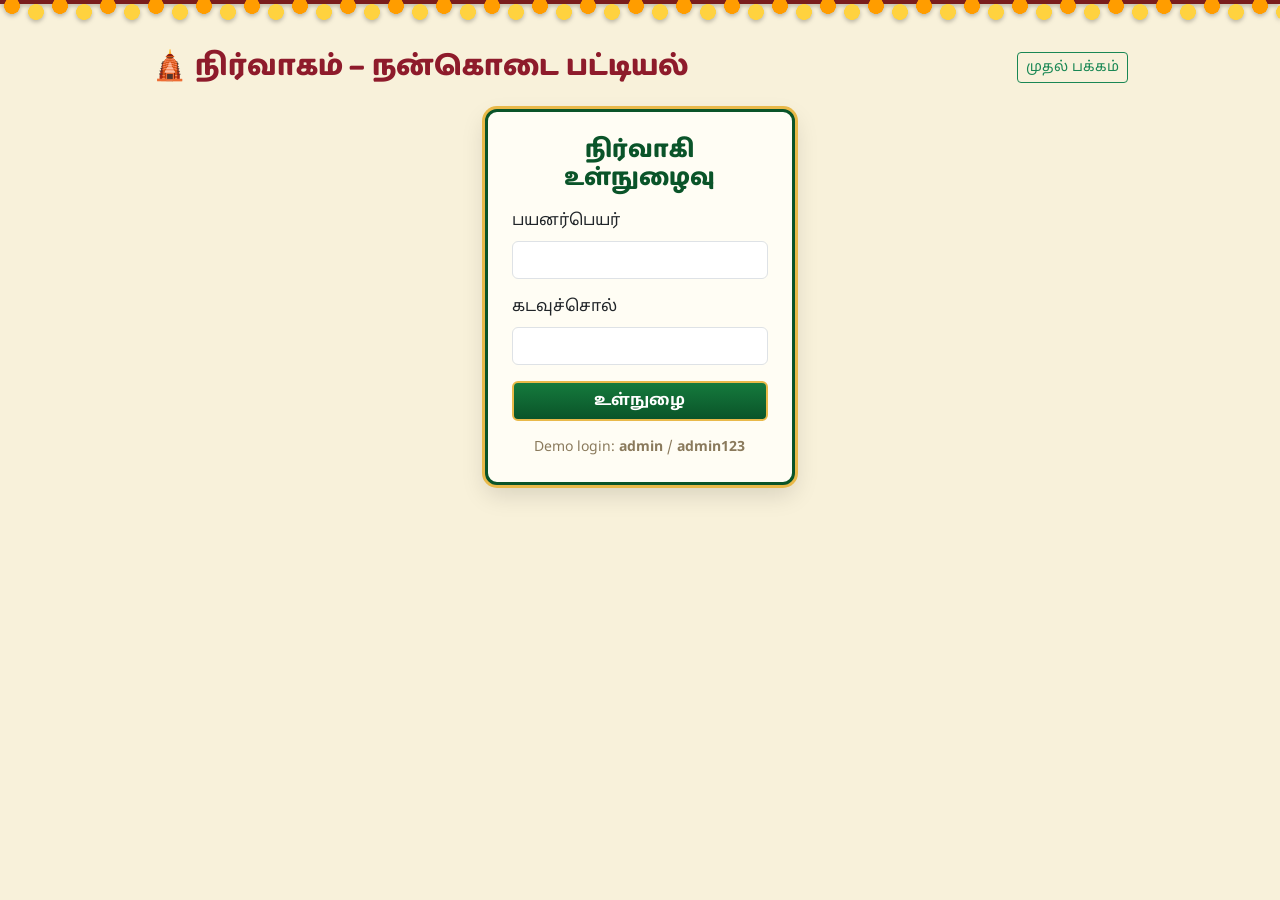
==== admin.html @ f66e685a "first commit" ====
<!DOCTYPE html>
<html lang="ta">
<head>
<meta charset="UTF-8">
<meta name="viewport" content="width=device-width, initial-scale=1">
<title>நிர்வாகம் – நன்கொடை பட்டியல் | ஸ்ரீ சித்தி விநாயகர் ஆலயம்</title>
<link rel="stylesheet" href="vendor/bootstrap.min.css">
<link rel="preconnect" href="https://fonts.googleapis.com">
<link rel="preconnect" href="https://fonts.gstatic.com" crossorigin>
<link href="https://fonts.googleapis.com/css2?family=Baloo+Thambi+2:wght@500;700;800&family=Noto+Sans+Tamil:wght@400;500;700;800&display=swap" rel="stylesheet">
<link rel="stylesheet" href="css/style.css">
</head>
<body class="admin-page">

<div class="garland" aria-hidden="true"></div>

<div class="container py-4 admin-container">
  <div class="d-flex justify-content-between align-items-center mb-4 flex-wrap gap-2">
    <h2 class="admin-title m-0">🛕 நிர்வாகம் – நன்கொடை பட்டியல்</h2>
    <div class="d-flex gap-2">
      <a href="index.html" class="btn btn-outline-success btn-sm">முதல் பக்கம்</a>
      <button id="logoutBtn" class="btn btn-outline-danger btn-sm d-none">வெளியேறு</button>
    </div>
  </div>

  <!-- ===== Login view ===== -->
  <section id="loginView" class="row justify-content-center">
    <div class="col-12 col-sm-8 col-md-5 col-lg-4">
      <div class="card festive-card">
        <div class="card-body p-4">
          <h4 class="text-center mb-3 admin-sub">நிர்வாகி உள்நுழைவு</h4>
          <form id="loginForm" novalidate>
            <label class="form-label" for="loginUser">பயனர்பெயர்</label>
            <input id="loginUser" class="form-control mb-3" autocomplete="username" required>
            <label class="form-label" for="loginPass">கடவுச்சொல்</label>
            <input id="loginPass" type="password" class="form-control mb-3" autocomplete="current-password" required>
            <button class="btn btn-fest w-100" type="submit">உள்நுழை</button>
            <div id="loginError" class="text-danger mt-2 small d-none">தவறான பயனர்பெயர் / கடவுச்சொல்</div>
            <div class="hint mt-3 small text-center">Demo login: <b>admin</b> / <b>admin123</b></div>
          </form>
        </div>
      </div>
    </div>
  </section>

  <!-- ===== Dashboard view ===== -->
  <section id="dashView" class="d-none">
    <div class="card festive-card mb-4">
      <div class="card-body p-3 p-md-4">
        <h5 class="mb-3 admin-sub">➕ புதிய நன்கொடை சேர்க்க</h5>
        <form id="addForm" class="row g-2">
          <div class="col-12 col-md-5">
            <input id="addName" class="form-control" placeholder="கொடுத்தவர் பெயர்" required maxlength="60">
          </div>
          <div class="col-6 col-md-3">
            <input id="addAmount" type="number" min="1" step="1" class="form-control" placeholder="தொகை (₹)" required>
          </div>
          <div class="col-6 col-md-4">
            <button class="btn btn-fest w-100" type="submit">சேர்</button>
          </div>
        </form>
      </div>
    </div>

    <div class="card festive-card mb-4 d-none" id="ghPanel">
      <div class="card-body p-3">
        <h6 class="admin-sub mb-2">🐙 GitHub Sync — repo-வின் data/donors.xlsx</h6>
        <div class="row g-2 align-items-center">
          <div class="col-12 col-md-5">
            <input id="ghToken" type="password" class="form-control" placeholder="GitHub fine-grained token (Contents: Read &amp; write)">
          </div>
          <div class="col-auto"><button id="ghConnect" class="btn btn-fest btn-sm">🔑 இணை</button></div>
          <div class="col-auto">
            <label class="btn btn-outline-success btn-sm mb-0">⬆ Excel பதிவேற்று
              <input id="ghUpload" type="file" accept=".xlsx" hidden>
            </label>
          </div>
        </div>
        <p id="ghStatus" class="small mt-2 mb-0 text-secondary"></p>
      </div>
    </div>

    <div class="donor-card">
      <div class="table-responsive">
        <table class="table donor-table mb-0 align-middle">
          <thead>
            <tr>
              <th class="col-serial">வரிசை எண்</th>
              <th>கொடுத்தவர் பெயர்</th>
              <th class="col-amt">அமௌன்ட் (₹)</th>
              <th class="col-act text-end">செயல்கள்</th>
            </tr>
          </thead>
          <tbody id="adminRows">
            <tr><td colspan="4" class="loading">தரவு ஏற்றப்படுகிறது…</td></tr>
          </tbody>
        </table>
      </div>
    </div>

    <div class="d-flex flex-wrap justify-content-between align-items-center mt-3 gap-2">
      <p class="m-0 total-inline">மொத்தம்: ₹ <span id="adminTotal">0</span></p>
      <div class="d-flex gap-2 flex-wrap">
        <button id="linkExcelBtn" class="btn btn-outline-success btn-sm">📁 data folder இணை</button>
        <button id="downloadExcelBtn" class="btn btn-success btn-sm">⬇ Excel பதிவிறக்கு</button>
      </div>
    </div>
    <p id="excelStatus" class="excel-status text-secondary small mt-2 mb-0"></p>
  </section>
</div>

<!-- ===== Edit modal ===== -->
<div class="modal fade" id="editModal" tabindex="-1" aria-hidden="true">
  <div class="modal-dialog modal-dialog-centered">
    <div class="modal-content festive-card">
      <form id="editForm">
        <div class="modal-header">
          <h5 class="modal-title admin-sub">✏️ நன்கொடை திருத்து</h5>
          <button type="button" class="btn-close" data-bs-dismiss="modal" aria-label="மூடு"></button>
        </div>
        <div class="modal-body">
          <input type="hidden" id="editSerial">
          <label class="form-label" for="editName">கொடுத்தவர் பெயர்</label>
          <input id="editName" class="form-control mb-3" required maxlength="60">
          <label class="form-label" for="editAmount">தொகை (₹)</label>
          <input id="editAmount" type="number" min="1" step="1" class="form-control" required>
        </div>
        <div class="modal-footer">
          <button type="button" class="btn btn-secondary" data-bs-dismiss="modal">ரத்து</button>
          <button class="btn btn-fest" type="submit">சேமி</button>
        </div>
      </form>
    </div>
  </div>
</div>

<!-- ===== Delete modal ===== -->
<div class="modal fade" id="deleteModal" tabindex="-1" aria-hidden="true">
  <div class="modal-dialog modal-dialog-centered">
    <div class="modal-content festive-card">
      <form id="deleteForm">
        <div class="modal-header">
          <h5 class="modal-title admin-sub">🗑️ நன்கொடை நீக்கு</h5>
          <button type="button" class="btn-close" data-bs-dismiss="modal" aria-label="மூடு"></button>
        </div>
        <div class="modal-body">
          <input type="hidden" id="deleteSerial">
          <p class="mb-0"><b id="deleteName"></b> என்ற நன்கொடையை நீக்க விரும்புகிறீர்களா?</p>
        </div>
        <div class="modal-footer">
          <button type="button" class="btn btn-secondary" data-bs-dismiss="modal">ரத்து</button>
          <button class="btn btn-danger" type="submit">நீக்கு</button>
        </div>
      </form>
    </div>
  </div>
</div>

<div class="toast-container position-fixed bottom-0 end-0 p-3">
  <div id="appToast" class="toast align-items-center text-bg-success border-0" role="status" aria-live="polite">
    <div class="d-flex">
      <div class="toast-body" id="toastMsg"></div>
      <button type="button" class="btn-close btn-close-white me-2 m-auto" data-bs-dismiss="toast" aria-label="மூடு"></button>
    </div>
  </div>
</div>

<script src="vendor/bootstrap.bundle.min.js"></script>
<script src="vendor/xlsx.full.min.js"></script>
<script src="js/config.js"></script>
<script src="js/store.js"></script>
<script src="js/admin.js"></script>
</body>
</html>
---- css/style.css ----
/* ============================================================
   ஸ்ரீ சித்தி விநாயகர் ஆலயம் – விநாயகர் சதுர்த்தி நன்கொடை பட்டியல்
   Festive poster theme: cream / temple-green / maroon / gold
   ============================================================ */

:root {
  --cream:      #f8f1da;
  --cream-2:    #f4edd3;
  --cream-3:    #efe6c6;
  --green:      #0e6b34;
  --green-lite: #157a3d;
  --green-dark: #0a5429;
  --maroon:     #8e1b2b;
  --maroon-dk:  #6f1220;
  --gold:       #e9b949;
  --gold-dark:  #c99a2e;
  --red:        #d21f2b;
  --ink:        #1a2a7a;
}

html { scroll-behavior: smooth; }

body {
  margin: 0;
  background: var(--cream);
  color: var(--ink);
  font-family: 'Noto Sans Tamil', 'Baloo Thambi 2', system-ui, -apple-system, 'Segoe UI', sans-serif;
}

h1, h2, h4, h5, .fest-title, .plaque, .ribbon, .admin-title, .admin-sub,
.total-amount, .donor-table thead th {
  font-family: 'Baloo Thambi 2', 'Noto Sans Tamil', system-ui, sans-serif;
}

/* ---------- Marigold garland strip (top of every page) ---------- */
.garland {
  height: 26px;
  background:
    radial-gradient(circle 8px at 12px 6px,  #ff9d00 97%, transparent 100%) 0 0 / 48px 26px repeat-x,
    radial-gradient(circle 8px at 12px 12px, #ffd23f 97%, transparent 100%) 24px 0 / 48px 26px repeat-x,
    linear-gradient(#7a1d1d, #7a1d1d) 0 0 / 100% 4px no-repeat;
  filter: drop-shadow(0 2px 2px rgba(0,0,0,.25));
}

/* ---------- Hero (compact poster header) ---------- */
.hero {
  background: linear-gradient(180deg, #cfe8ff 0%, #e6efdc 55%, var(--cream) 100%);
  padding: .8rem .6rem .7rem;
}
.hero-inner {
  max-width: 1000px;
  margin: 0 auto;
  display: flex;
  align-items: center;
  justify-content: center;
  gap: 1rem;
}
.hero-img {
  flex: 0 0 auto;
  width: 104px;
  height: 104px;
  object-fit: cover;
  object-position: center 22%;
  border: 3px solid #fff;
  outline: 2px solid var(--gold);
  border-radius: 14px;
  box-shadow: 0 6px 16px rgba(0,0,0,.22);
}
.hero-text { flex: 1 1 auto; min-width: 0; }
.temple-line {
  color: var(--red);
  font-weight: 800;
  font-size: clamp(.85rem, 2.4vw, 1.3rem);
  margin: 0;
  text-shadow: 1px 1px 0 #fff, -1px 1px 0 #fff, 1px -1px 0 #fff, -1px -1px 0 #fff;
}
.fest-title {
  color: var(--red);
  font-weight: 800;
  font-size: clamp(1.45rem, 5vw, 2.9rem);
  line-height: 1.15;
  margin: .1rem 0 .45rem;
  text-shadow:
    2px 2px 0 #fff, -2px 2px 0 #fff, 2px -2px 0 #fff, -2px -2px 0 #fff,
    0 4px 0 rgba(201,154,46,.9), 0 8px 16px rgba(0,0,0,.25);
}
.badge-row { display: flex; justify-content: center; align-items: center; gap: .8rem; flex-wrap: wrap; }
.plaque {
  display: inline-block;
  background: linear-gradient(180deg, var(--green-lite), var(--green-dark));
  color: #fff;
  font-weight: 800;
  font-size: clamp(1rem, 3vw, 1.7rem);
  line-height: 1.25;
  padding: .15rem 1.6rem;
  border: 2px solid var(--gold);
  border-radius: 8px;
  box-shadow: 0 0 0 2px var(--green-dark), 0 4px 10px rgba(0,0,0,.2);
  position: relative;
}
.plaque::before, .plaque::after {
  content: "";
  position: absolute;
  top: 50%;
  width: 10px; height: 10px;
  background: var(--gold);
  transform: translateY(-50%) rotate(45deg);
}
.plaque::before { left: -7px; }
.plaque::after  { right: -7px; }
.ribbon {
  display: inline-block;
  background: linear-gradient(180deg, #a32437, var(--maroon-dk));
  color: #fff;
  font-weight: 700;
  font-size: clamp(.85rem, 2.6vw, 1.3rem);
  line-height: 1.3;
  padding: .18rem 1.4rem;
  border-radius: 6px;
  box-shadow: 0 4px 10px rgba(0,0,0,.25);
  position: relative;
}
.ribbon::before, .ribbon::after {
  content: "";
  position: absolute;
  top: 6px;
  border: 10px solid transparent;
}
.ribbon::before { left: -18px; border-right: 12px solid var(--maroon-dk); }
.ribbon::after  { right: -18px; border-left: 12px solid var(--maroon-dk); }
.blessing {
  margin: .7rem auto 0;
  color: #5a4632;
  font-weight: 700;
  line-height: 1.45;
  max-width: 52ch;
  font-size: clamp(.8rem, 2.2vw, 1rem);
}
@media (max-width: 575.98px) {
  .blessing { display: none; } /* keep first screen for the purpose + table */
}
@media (min-width: 768px) {
  .hero { padding: 1.1rem .8rem .9rem; }
  .hero-inner { gap: 2.2rem; }
  .hero-img { width: 250px; height: 250px; border-width: 4px; outline-width: 3px; border-radius: 18px; }
}

/* ---------- Donor table (same columns as the poster) ---------- */
.table-wrap { max-width: 980px; padding: 1.6rem .75rem 2.2rem; }
.donor-card {
  border: 3px solid var(--green-dark);
  border-radius: 8px;
  overflow: hidden;
  background: var(--cream-2);
  box-shadow: 0 0 0 3px var(--gold), 0 12px 26px rgba(0,0,0,.15);
}
.donor-table { --bs-table-bg: transparent; margin: 0; }
.donor-table thead th {
  background: linear-gradient(180deg, var(--green-lite), var(--green-dark));
  color: #fff;
  font-size: 1.08rem;
  letter-spacing: .02em;
  padding: .7rem .9rem;
  border: 1px solid var(--gold-dark);
  white-space: nowrap;
  text-align: center;
}
.donor-table thead th:nth-child(2) { text-align: center; }
.donor-table td {
  border: 1px solid #b9c8ae;
  padding: .68rem .9rem;
  font-weight: 600;
  color: var(--ink);
  background: var(--cream-2);
}
.donor-table tbody tr:nth-child(even) td { background: var(--cream-3); }
.donor-table tbody tr:hover td { background: #f7e9b8; }
.col-serial { width: 130px; text-align: center; font-weight: 800; }
.col-amt    { width: 190px; text-align: center; font-weight: 800; }
.col-act    { width: 120px; }
td.donor-name { font-size: 1.06rem; }
.loading { text-align: center; color: #7c6a4d; padding: 1.4rem; }

/* ---------- Total banner ---------- */
.total-banner {
  position: relative;
  margin: 2.1rem auto 0;
  max-width: 720px;
  background: linear-gradient(180deg, #a32437, var(--maroon-dk));
  border: 4px solid var(--gold);
  border-radius: 18px;
  padding: 1.1rem 3.2rem 1.2rem;
  color: #fff;
  box-shadow: 0 12px 26px rgba(0,0,0,.24);
}
.total-label { font-weight: 700; margin: 0 0 .15rem; font-size: clamp(1rem, 3vw, 1.3rem); }
.total-amount {
  margin: 0;
  color: #ffd93b;
  font-weight: 800;
  font-size: clamp(2.2rem, 7vw, 3.4rem);
  text-shadow: 0 3px 0 rgba(0,0,0,.35);
}
.corner { position: absolute; bottom: -16px; font-size: 2.1rem; filter: drop-shadow(0 3px 3px rgba(0,0,0,.3)); }
.deco-left  { left: 12px; }
.deco-right { right: 12px; }

.thanks {
  text-align: center;
  color: var(--ink);
  font-weight: 700;
  font-style: italic;
  font-size: clamp(1.05rem, 3.4vw, 1.4rem);
  margin: 1.8rem 0 1rem;
  line-height: 1.6;
}
.thanks strong { color: var(--maroon); }

.gopuram-img { max-width: 170px; border: 3px solid #fff; outline: 2px solid var(--gold); box-shadow: 0 8px 20px rgba(0,0,0,.18); }

/* ---------- Footer ---------- */
.footer {
  margin-top: 2.6rem;
  background: var(--green-dark);
  background-image: repeating-linear-gradient(45deg, transparent 0 14px, rgba(233,185,73,.18) 14px 16px, transparent 16px 30px);
  color: #f4e9c8;
  padding: .85rem 0;
  border-top: 4px solid var(--gold);
  font-weight: 600;
}
.admin-link { color: var(--gold); text-decoration: none; }
.admin-link:hover { color: #ffe08a; text-decoration: underline; }

/* ---------- Admin page ---------- */
.admin-page { background: var(--cream); min-height: 100vh; }
.admin-container { max-width: 1000px; }
.admin-title { color: var(--maroon); font-weight: 800; font-size: clamp(1.25rem, 4vw, 1.8rem); }
.admin-sub { color: var(--green-dark); font-weight: 800; }
.festive-card {
  border: 3px solid var(--green-dark);
  border-radius: 12px;
  box-shadow: 0 0 0 3px var(--gold), 0 10px 24px rgba(0,0,0,.13);
  background: #fffdf4;
}
.festive-card .modal-header { border-bottom: 2px solid var(--gold); background: #fdf6dd; border-radius: 9px 9px 0 0; }
.festive-card .modal-footer { border-top: 2px solid var(--gold); background: #fdf6dd; }
.btn-fest {
  background: linear-gradient(180deg, var(--green-lite), var(--green-dark));
  color: #fff;
  border: 2px solid var(--gold);
  font-weight: 700;
}
.btn-fest:hover, .btn-fest:focus { color: #fff; filter: brightness(1.1); }
.hint { color: #8a7a5c; }
.excel-status { max-width: 720px; line-height: 1.5; }
.total-inline { font-weight: 800; color: var(--maroon); font-size: 1.2rem; }
.action-btn { min-width: 40px; }

/* ---------- Small screens ---------- */
@media (max-width: 767.98px) {
  .table-wrap { padding: .9rem .6rem 1.6rem; }
  .total-banner { margin-top: 1.4rem; padding: 1rem 1.4rem 1.1rem; }
  .corner { font-size: 1.6rem; bottom: -12px; }
  .col-serial { width: 84px; }
  .col-amt { width: 110px; }
  .donor-table thead th, .donor-table td { padding: .55rem .5rem; font-size: .95rem; }
  .gopuram-img { max-width: 140px; }
  .thanks { margin: 1.2rem 0 .8rem; }
  .footer { margin-top: 1.6rem; }
}
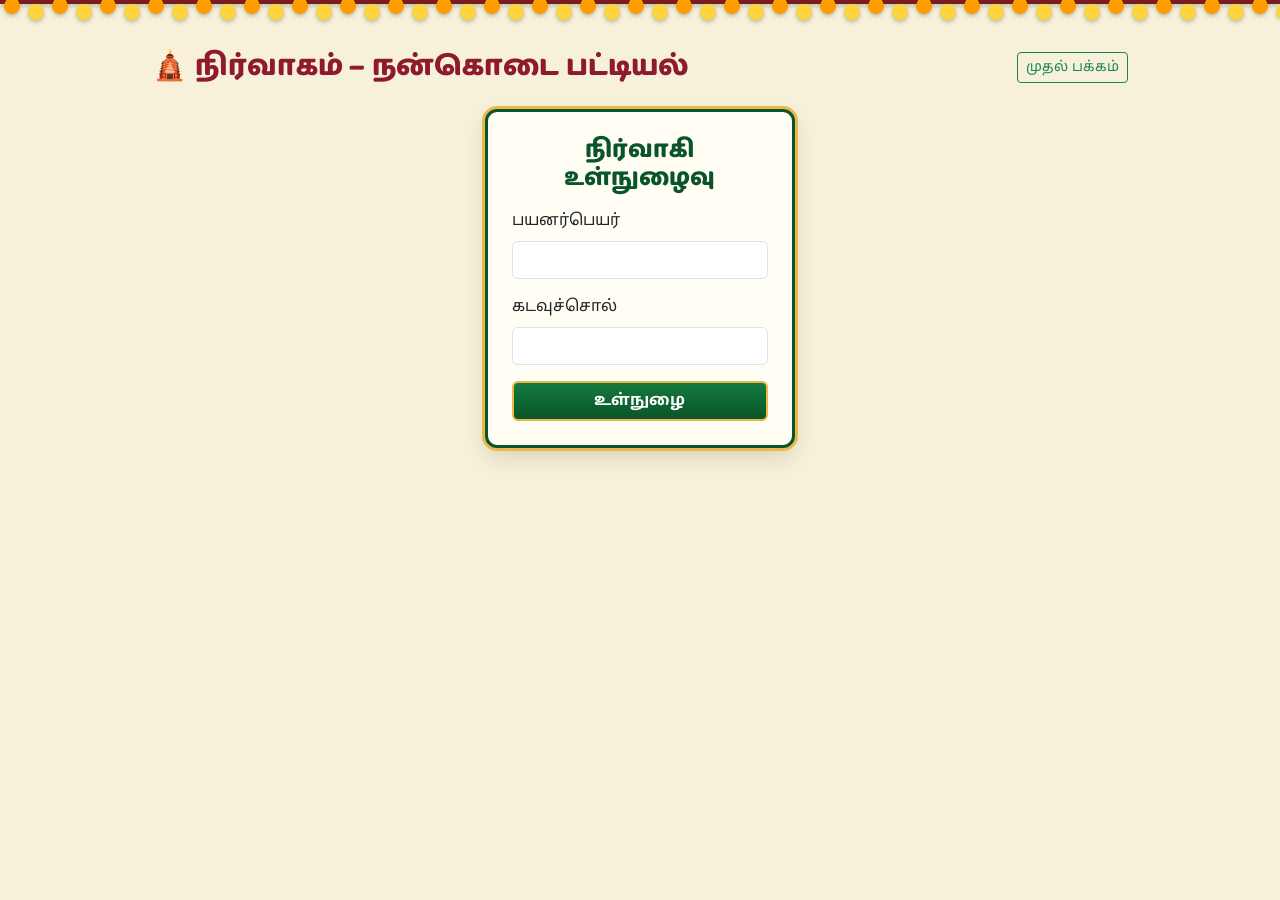
==== commit 8889b503: "UPdated code phase 2" ====
--- a/admin.html
+++ b/admin.html
@@ -36,7 +36,7 @@
             <input id="loginPass" type="password" class="form-control mb-3" autocomplete="current-password" required>
             <button class="btn btn-fest w-100" type="submit">உள்நுழை</button>
             <div id="loginError" class="text-danger mt-2 small d-none">தவறான பயனர்பெயர் / கடவுச்சொல்</div>
-            <div class="hint mt-3 small text-center">Demo login: <b>admin</b> / <b>admin123</b></div>
+           <!-- <div class="hint mt-3 small text-center">Demo login: <b>admin</b> / <b>admin123</b></div> -->
           </form>
         </div>
       </div>
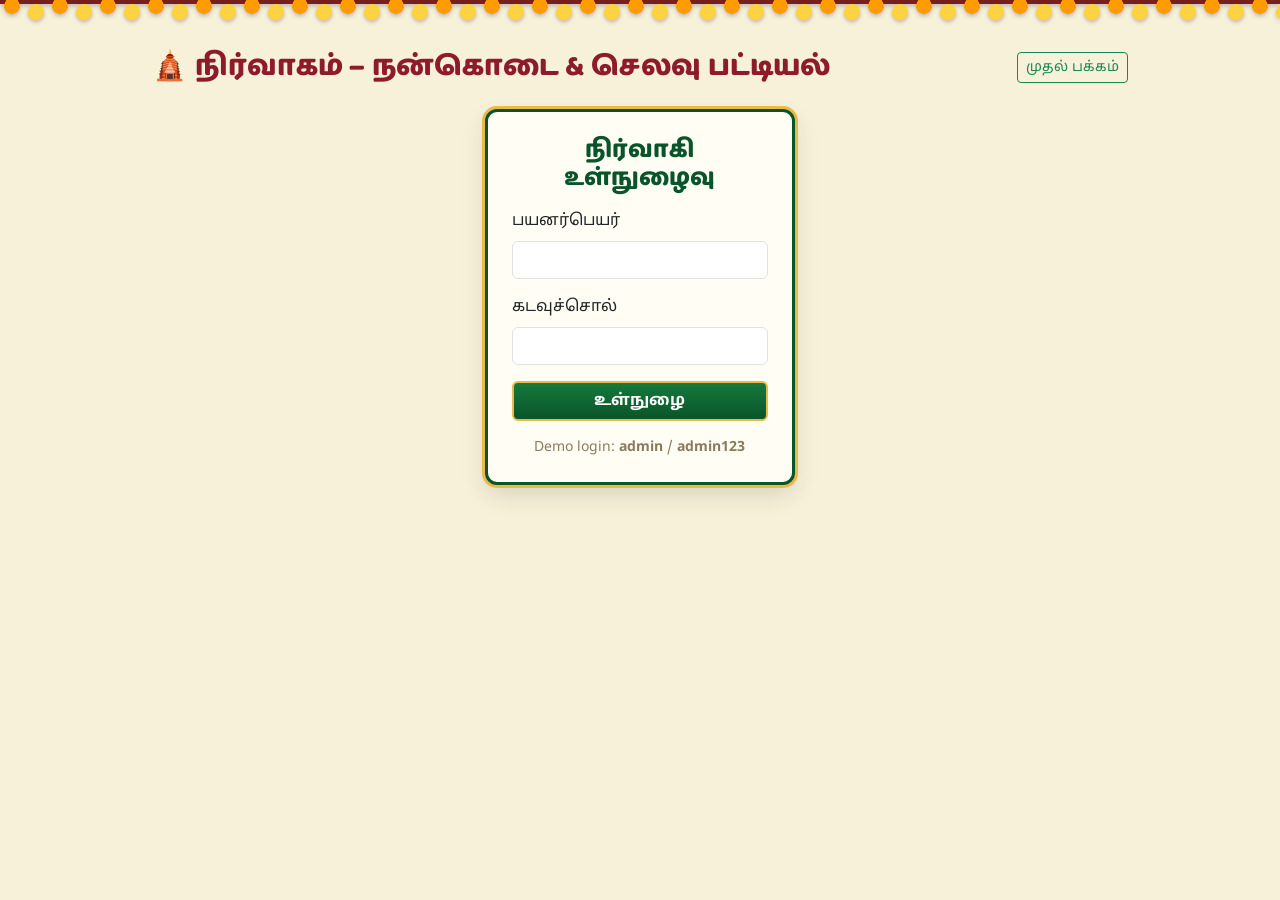
==== commit 799965a0: "UPdated code phase 3" ====
--- a/admin.html
+++ b/admin.html
@@ -3,7 +3,7 @@
 <head>
 <meta charset="UTF-8">
 <meta name="viewport" content="width=device-width, initial-scale=1">
-<title>நிர்வாகம் – நன்கொடை பட்டியல் | ஸ்ரீ சித்தி விநாயகர் ஆலயம்</title>
+<title>நிர்வாகம் – நன்கொடை & செலவு பட்டியல் | ஸ்ரீ சித்தி விநாயகர் ஆலயம்</title>
 <link rel="stylesheet" href="vendor/bootstrap.min.css">
 <link rel="preconnect" href="https://fonts.googleapis.com">
 <link rel="preconnect" href="https://fonts.gstatic.com" crossorigin>
@@ -16,7 +16,7 @@
 
 <div class="container py-4 admin-container">
   <div class="d-flex justify-content-between align-items-center mb-4 flex-wrap gap-2">
-    <h2 class="admin-title m-0">🛕 நிர்வாகம் – நன்கொடை பட்டியல்</h2>
+    <h2 class="admin-title m-0">🛕 நிர்வாகம் – நன்கொடை & செலவு பட்டியல்</h2>
     <div class="d-flex gap-2">
       <a href="index.html" class="btn btn-outline-success btn-sm">முதல் பக்கம்</a>
       <button id="logoutBtn" class="btn btn-outline-danger btn-sm d-none">வெளியேறு</button>
@@ -36,7 +36,7 @@
             <input id="loginPass" type="password" class="form-control mb-3" autocomplete="current-password" required>
             <button class="btn btn-fest w-100" type="submit">உள்நுழை</button>
             <div id="loginError" class="text-danger mt-2 small d-none">தவறான பயனர்பெயர் / கடவுச்சொல்</div>
-           <!-- <div class="hint mt-3 small text-center">Demo login: <b>admin</b> / <b>admin123</b></div> -->
+            <div class="hint mt-3 small text-center">Demo login: <b>admin</b> / <b>admin123</b></div>
           </form>
         </div>
       </div>
@@ -45,22 +45,6 @@
 
   <!-- ===== Dashboard view ===== -->
   <section id="dashView" class="d-none">
-    <div class="card festive-card mb-4">
-      <div class="card-body p-3 p-md-4">
-        <h5 class="mb-3 admin-sub">➕ புதிய நன்கொடை சேர்க்க</h5>
-        <form id="addForm" class="row g-2">
-          <div class="col-12 col-md-5">
-            <input id="addName" class="form-control" placeholder="கொடுத்தவர் பெயர்" required maxlength="60">
-          </div>
-          <div class="col-6 col-md-3">
-            <input id="addAmount" type="number" min="1" step="1" class="form-control" placeholder="தொகை (₹)" required>
-          </div>
-          <div class="col-6 col-md-4">
-            <button class="btn btn-fest w-100" type="submit">சேர்</button>
-          </div>
-        </form>
-      </div>
-    </div>
 
     <div class="card festive-card mb-4 d-none" id="ghPanel">
       <div class="card-body p-3">
@@ -80,6 +64,33 @@
       </div>
     </div>
 
+    <!-- Add donor -->
+    <div class="card festive-card mb-3">
+      <div class="card-body p-3 p-md-4">
+        <h5 class="mb-3 admin-sub">➕ புதிய நன்கொடை சேர்க்க</h5>
+        <form id="addForm" class="row g-2">
+          <div class="col-12 col-md-5"><input id="addName" class="form-control" placeholder="கொடுத்தவர் பெயர்" required maxlength="60"></div>
+          <div class="col-6 col-md-3"><input id="addAmount" type="number" min="1" step="1" class="form-control" placeholder="தொகை (₹)" required></div>
+          <div class="col-6 col-md-4"><button class="btn btn-fest w-100" type="submit">சேர்</button></div>
+        </form>
+      </div>
+    </div>
+
+    <!-- Add expense -->
+    <div class="card festive-card mb-4">
+      <div class="card-body p-3 p-md-4">
+        <h5 class="mb-3 admin-sub">➖ புதிய செலவு சேர்க்க</h5>
+        <form id="addExpForm" class="row g-2">
+          <div class="col-6 col-md-3"><input id="addExpDate" type="date" class="form-control" required></div>
+          <div class="col-12 col-md-5"><input id="addExpDesc" class="form-control" placeholder="விவரம் (எ.கா. பந்தல், பூக்கள்)" required maxlength="80"></div>
+          <div class="col-6 col-md-2"><input id="addExpAmount" type="number" min="1" step="1" class="form-control" placeholder="தொகை (₹)" required></div>
+          <div class="col-12 col-md-2"><button class="btn btn-fest w-100" type="submit">சேர்</button></div>
+        </form>
+      </div>
+    </div>
+
+    <!-- Donors table -->
+    <h5 class="admin-sub mb-2">நன்கொடை பட்டியல்</h5>
     <div class="donor-card">
       <div class="table-responsive">
         <table class="table donor-table mb-0 align-middle">
@@ -98,26 +109,45 @@
       </div>
     </div>
 
+    <!-- Expenses table -->
+    <h5 class="admin-sub mb-2 mt-4">செலவு பட்டியல்</h5>
+    <div class="donor-card">
+      <div class="table-responsive">
+        <table class="table donor-table mb-0 align-middle">
+          <thead>
+            <tr>
+              <th class="col-serial">வரிசை எண்</th>
+              <th class="col-date">தேதி</th>
+              <th>விவரம்</th>
+              <th class="col-amt">தொகை (₹)</th>
+              <th class="col-act text-end">செயல்கள்</th>
+            </tr>
+          </thead>
+          <tbody id="adminExpRows">
+            <tr><td colspan="5" class="loading">தரவு ஏற்றப்படுகிறது…</td></tr>
+          </tbody>
+        </table>
+      </div>
+    </div>
+
     <div class="d-flex flex-wrap justify-content-between align-items-center mt-3 gap-2">
-      <p class="m-0 total-inline">மொத்தம்: ₹ <span id="adminTotal">0</span></p>
+      <p class="m-0 total-inline">மொத்தம்: நன்கொடை ₹ <span id="adminTotal">0</span> · செலவு ₹ <span id="adminExpTotal">0</span> · இருப்பு ₹ <span id="adminBalance">0</span></p>
       <div class="d-flex gap-2 flex-wrap">
-        <button id="linkExcelBtn" class="btn btn-outline-success btn-sm">📁 data folder இணை</button>
-        <button id="downloadExcelBtn" class="btn btn-success btn-sm">⬇ Excel பதிவிறக்கு</button>
+        <button id="downloadDonorsBtn" class="btn btn-success btn-sm">⬇ நன்கொடை Excel</button>
+        <button id="downloadExpensesBtn" class="btn btn-outline-success btn-sm">⬇ செலவு Excel</button>
+        <button id="linkExcelBtn" class="btn btn-outline-primary btn-sm">📁 data folder இணை</button>
       </div>
     </div>
     <p id="excelStatus" class="excel-status text-secondary small mt-2 mb-0"></p>
   </section>
 </div>
 
-<!-- ===== Edit modal ===== -->
+<!-- ===== Edit donor modal ===== -->
 <div class="modal fade" id="editModal" tabindex="-1" aria-hidden="true">
   <div class="modal-dialog modal-dialog-centered">
     <div class="modal-content festive-card">
       <form id="editForm">
-        <div class="modal-header">
-          <h5 class="modal-title admin-sub">✏️ நன்கொடை திருத்து</h5>
-          <button type="button" class="btn-close" data-bs-dismiss="modal" aria-label="மூடு"></button>
-        </div>
+        <div class="modal-header"><h5 class="modal-title admin-sub">✏️ நன்கொடை திருத்து</h5><button type="button" class="btn-close" data-bs-dismiss="modal" aria-label="மூடு"></button></div>
         <div class="modal-body">
           <input type="hidden" id="editSerial">
           <label class="form-label" for="editName">கொடுத்தவர் பெயர்</label>
@@ -134,18 +164,40 @@
   </div>
 </div>
 
+<!-- ===== Edit expense modal ===== -->
+<div class="modal fade" id="editExpModal" tabindex="-1" aria-hidden="true">
+  <div class="modal-dialog modal-dialog-centered">
+    <div class="modal-content festive-card">
+      <form id="editExpForm">
+        <div class="modal-header"><h5 class="modal-title admin-sub">✏️ செலவு திருத்து</h5><button type="button" class="btn-close" data-bs-dismiss="modal" aria-label="மூடு"></button></div>
+        <div class="modal-body">
+          <input type="hidden" id="editExpSerial">
+          <label class="form-label" for="editExpDate">தேதி</label>
+          <input id="editExpDate" type="date" class="form-control mb-3" required>
+          <label class="form-label" for="editExpDesc">விவரம்</label>
+          <input id="editExpDesc" class="form-control mb-3" required maxlength="80">
+          <label class="form-label" for="editExpAmount">தொகை (₹)</label>
+          <input id="editExpAmount" type="number" min="1" step="1" class="form-control" required>
+        </div>
+        <div class="modal-footer">
+          <button type="button" class="btn btn-secondary" data-bs-dismiss="modal">ரத்து</button>
+          <button class="btn btn-fest" type="submit">சேமி</button>
+        </div>
+      </form>
+    </div>
+  </div>
+</div>
+
 <!-- ===== Delete modal ===== -->
 <div class="modal fade" id="deleteModal" tabindex="-1" aria-hidden="true">
   <div class="modal-dialog modal-dialog-centered">
     <div class="modal-content festive-card">
       <form id="deleteForm">
-        <div class="modal-header">
-          <h5 class="modal-title admin-sub">🗑️ நன்கொடை நீக்கு</h5>
-          <button type="button" class="btn-close" data-bs-dismiss="modal" aria-label="மூடு"></button>
-        </div>
+        <div class="modal-header"><h5 class="modal-title admin-sub">🗑️ நீக்கு</h5><button type="button" class="btn-close" data-bs-dismiss="modal" aria-label="மூடு"></button></div>
         <div class="modal-body">
           <input type="hidden" id="deleteSerial">
-          <p class="mb-0"><b id="deleteName"></b> என்ற நன்கொடையை நீக்க விரும்புகிறீர்களா?</p>
+          <input type="hidden" id="deleteKind" value="donor">
+          <p class="mb-0"><b id="deleteName"></b> ஐ நீக்க விரும்புகிறீர்களா?</p>
         </div>
         <div class="modal-footer">
           <button type="button" class="btn btn-secondary" data-bs-dismiss="modal">ரத்து</button>
--- a/css/style.css
+++ b/css/style.css
@@ -268,3 +268,53 @@
   .thanks { margin: 1.2rem 0 .8rem; }
   .footer { margin-top: 1.6rem; }
 }
+
+/* ---------- Expenses section (home) ---------- */
+.expenses-section { padding-top: .4rem; }
+.section-title {
+  color: var(--maroon);
+  font-weight: 800;
+  font-size: clamp(1.2rem, 4vw, 1.7rem);
+  text-align: center;
+  margin: 0 0 .9rem;
+  padding-bottom: .35rem;
+  border-bottom: 3px solid var(--gold);
+  display: inline-block;
+  width: auto;
+  position: relative;
+  left: 50%;
+  transform: translateX(-50%);
+}
+.col-date { width: 130px; }
+.dual-banner {
+  display: flex;
+  gap: 1rem;
+  justify-content: center;
+  flex-wrap: wrap;
+  margin: 1.6rem auto 0;
+}
+.mini-banner {
+  flex: 1 1 240px;
+  max-width: 340px;
+  border-radius: 14px;
+  border: 3px solid var(--gold);
+  padding: .8rem 1rem .9rem;
+  color: #fff;
+  text-align: center;
+  box-shadow: 0 10px 22px rgba(0,0,0,.2);
+}
+.mini-banner.maroon { background: linear-gradient(180deg, #a32437, var(--maroon-dk)); }
+.mini-banner.green  { background: linear-gradient(180deg, var(--green-lite), var(--green-dark)); }
+.mini-label { margin: 0 0 .1rem; font-weight: 700; font-size: clamp(.9rem, 2.6vw, 1.1rem); }
+.mini-amount {
+  margin: 0;
+  color: #ffd93b;
+  font-weight: 800;
+  font-size: clamp(1.6rem, 5vw, 2.3rem);
+  font-family: 'Baloo Thambi 2', sans-serif;
+  text-shadow: 0 2px 0 rgba(0,0,0,.35);
+}
+@media (max-width: 575.98px) {
+  .dual-banner { margin-top: 1.2rem; }
+  .col-date { width: 100px; }
+}
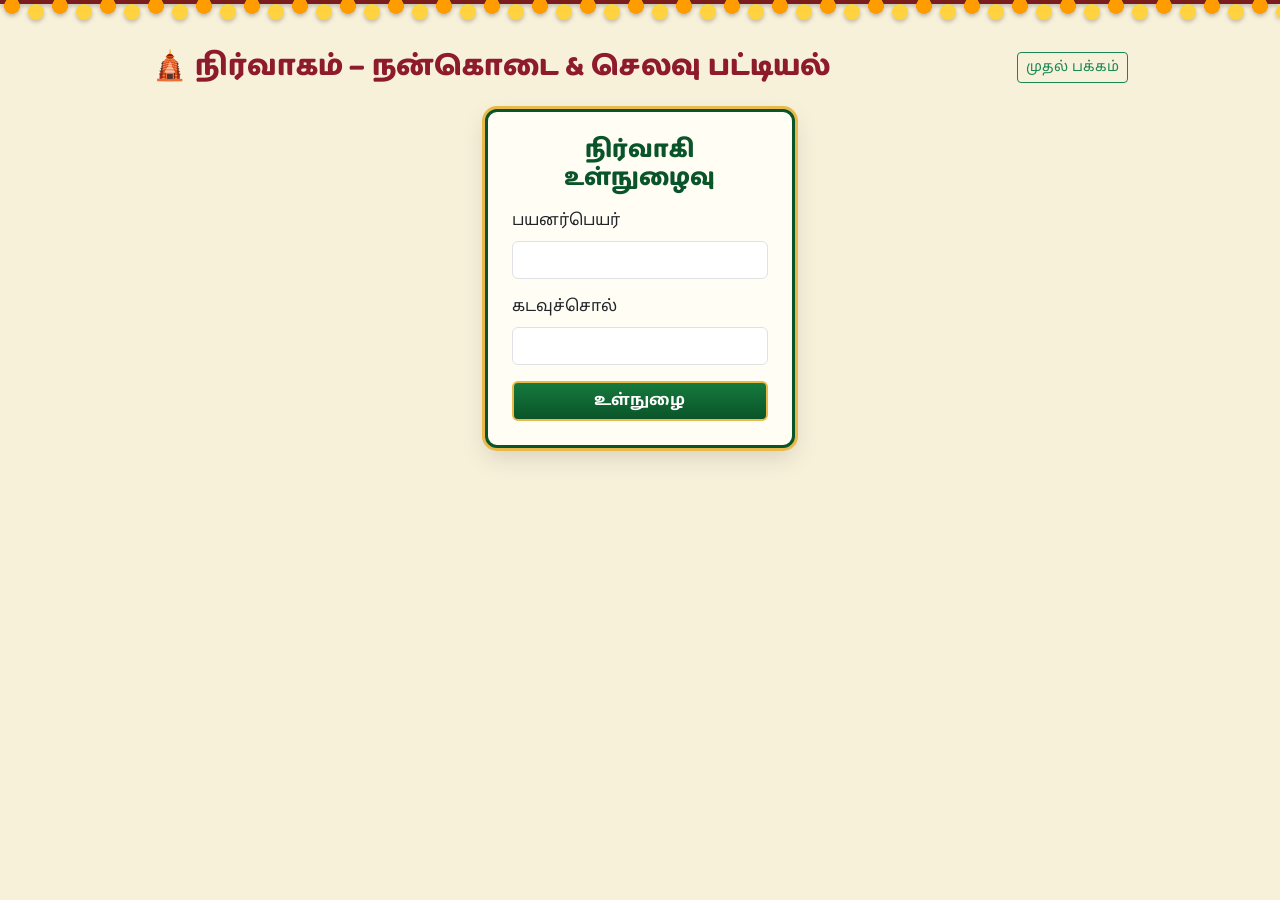
==== commit ea30e527: "demo user login removed from page" ====
--- a/admin.html
+++ b/admin.html
@@ -36,7 +36,7 @@
             <input id="loginPass" type="password" class="form-control mb-3" autocomplete="current-password" required>
             <button class="btn btn-fest w-100" type="submit">உள்நுழை</button>
             <div id="loginError" class="text-danger mt-2 small d-none">தவறான பயனர்பெயர் / கடவுச்சொல்</div>
-            <div class="hint mt-3 small text-center">Demo login: <b>admin</b> / <b>admin123</b></div>
+           <!-- <div class="hint mt-3 small text-center">Demo login: <b>admin</b> / <b>admin123</b></div> -->
           </form>
         </div>
       </div>
